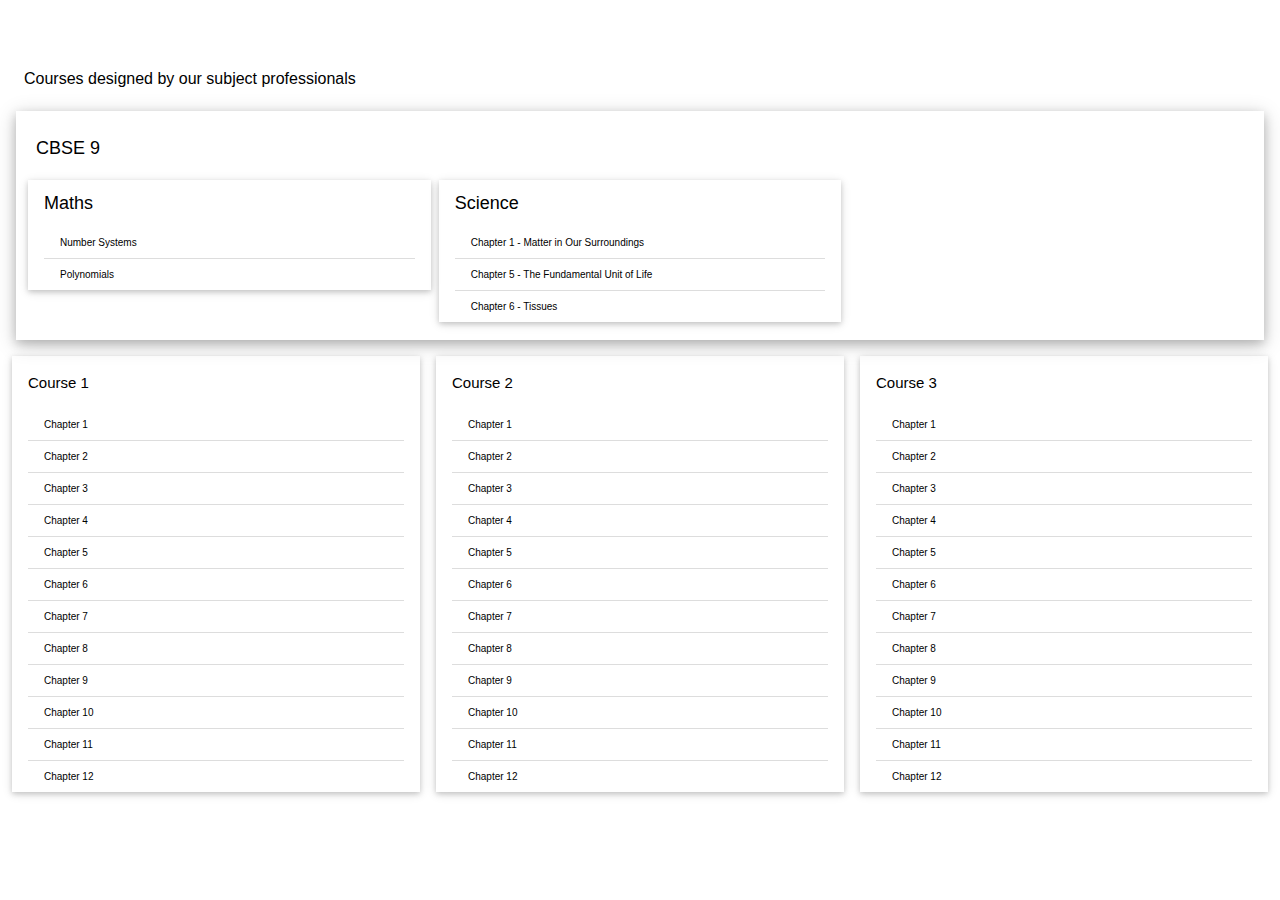
==== src/main/resources/templates/courses.html @ 98635d0e "renamed main to index, few ui changes" ====
<!DOCTYPE html>
<html xmlns:th="http://www.thymeleaf.org">
<title>W3.CSS</title>
<meta name="viewport" content="width=device-width, initial-scale=1">
<script type = "text/javascript" th:src = "@{/js/action.js}"></script>
<link rel = "stylesheet" th:href = "@{/css/default.css}">
<link rel="stylesheet" href="https://www.w3schools.com/w3css/4/w3.css">
<link rel="stylesheet" href="https://fonts.googleapis.com/icon?family=Material+Icons">
<style>

    .w3-padding-top-8{padding-top:8px!important}
    .w3-padding-top-16{padding-top:16px!important}

    .w3-padding-top-24{padding-top:24px!important}
    .w3-padding-top-32{padding-top:32px!important}
    .w3-padding-top-64{padding-top:64px!important}
    .w3-padding-top-48{padding-top:48px!important}

    .w3-padding-bottom-8{padding-bottom:8px!important}
    .w3-padding-bottom-16{padding-bottom:16px!important}
    .w3-padding-tiny{padding:2px 4px!important}

</style>
<body>

<!-- Top header-->
<div th:replace="fragments/header-sidebar :: header"> </div>


<!-- Sidebar -->
<div th:replace="fragments/header-sidebar :: sidebar"> </div>
<!-- Overlay effect when opening sidebar on small screens -->
<div class="w3-overlay " onclick="w3_close()" style="cursor:pointer" title="close side menu" id="main-overlay"></div>


<!-- Main content -->
<div class="w3-main w3-container" style="margin-top:53px;">

    <h6 class="w3-padding-small">Courses designed by our subject professionals</h6>

    <div class="w3-panel w3-card-4 w3-theme-l4 w3-padding-bottom-16" style="padding:8px">
            <div class="w3-padding-tiny">
                <h5 class="w3-theme-l2 w3-padding-small">CBSE 9</h5>
            </div>
            <div class="w3-third w3-padding-tiny">
                <div style="" class="w3-card w3-container w3-theme-l5">
                    <h5>Maths</h5>
                    <ol class="w3-ul w3-tiny">
                        <li>Number Systems</li>
                        <li>Polynomials</li>
                    </ol>
                </div>
            </div>
            <div class="w3-third w3-padding-tiny">
                <div style="" class="w3-card w3-container w3-theme-l5">
                    <h5>Science</h5>
                    <ol class="w3-ul w3-tiny">
                        <li>Chapter 1 - Matter in Our Surroundings</li>
                        <li>Chapter 5 - The Fundamental Unit of Life</li>
                        <li>Chapter 6 - Tissues</li>
                    </ol>
                </div>
            </div>
    </div>

    <div class="w3-row-padding" style="margin:0 -20px">
        <div class="w3-third">
            <div style="" class="w3-card w3-container w3-margin-bottom">
                <p>Course 1</p>
                <ol class="w3-ul w3-tiny">
                    <li>Chapter 1</li>
                    <li>Chapter 2</li>
                    <li>Chapter 3</li>
                    <li>Chapter 4</li>
                    <li>Chapter 5</li>
                    <li>Chapter 6</li>
                    <li>Chapter 7</li>
                    <li>Chapter 8</li>
                    <li>Chapter 9</li>
                    <li>Chapter 10</li>
                    <li>Chapter 11</li>
                    <li>Chapter 12</li>
                </ol>
            </div>
        </div>
        <div class="w3-third">
            <div style="" class="w3-card w3-container w3-margin-bottom">
                <p>Course 2</p>
                <ol class="w3-ul w3-tiny">
                    <li>Chapter 1</li>
                    <li>Chapter 2</li>
                    <li>Chapter 3</li>
                    <li>Chapter 4</li>
                    <li>Chapter 5</li>
                    <li>Chapter 6</li>
                    <li>Chapter 7</li>
                    <li>Chapter 8</li>
                    <li>Chapter 9</li>
                    <li>Chapter 10</li>
                    <li>Chapter 11</li>
                    <li>Chapter 12</li>
                </ol>
            </div>
        </div>
        <div class="w3-third">
            <div style="" class="w3-card w3-container w3-margin-bottom">
                <p>Course 3</p>
                <ol class="w3-ul w3-tiny">
                    <li>Chapter 1</li>
                    <li>Chapter 2</li>
                    <li>Chapter 3</li>
                    <li>Chapter 4</li>
                    <li>Chapter 5</li>
                    <li>Chapter 6</li>
                    <li>Chapter 7</li>
                    <li>Chapter 8</li>
                    <li>Chapter 9</li>
                    <li>Chapter 10</li>
                    <li>Chapter 11</li>
                    <li>Chapter 12</li>
                </ol>
            </div>
        </div>
    </div>

    <!-- footer -->
    <div th:replace="fragments/footer :: footer"> </div>
    <!-- END MAIN -->
</div>



<script src="https://www.w3schools.com/lib/w3codecolor.js"></script>
<script>    w3CodeColor(); </script>

</body>
</html>
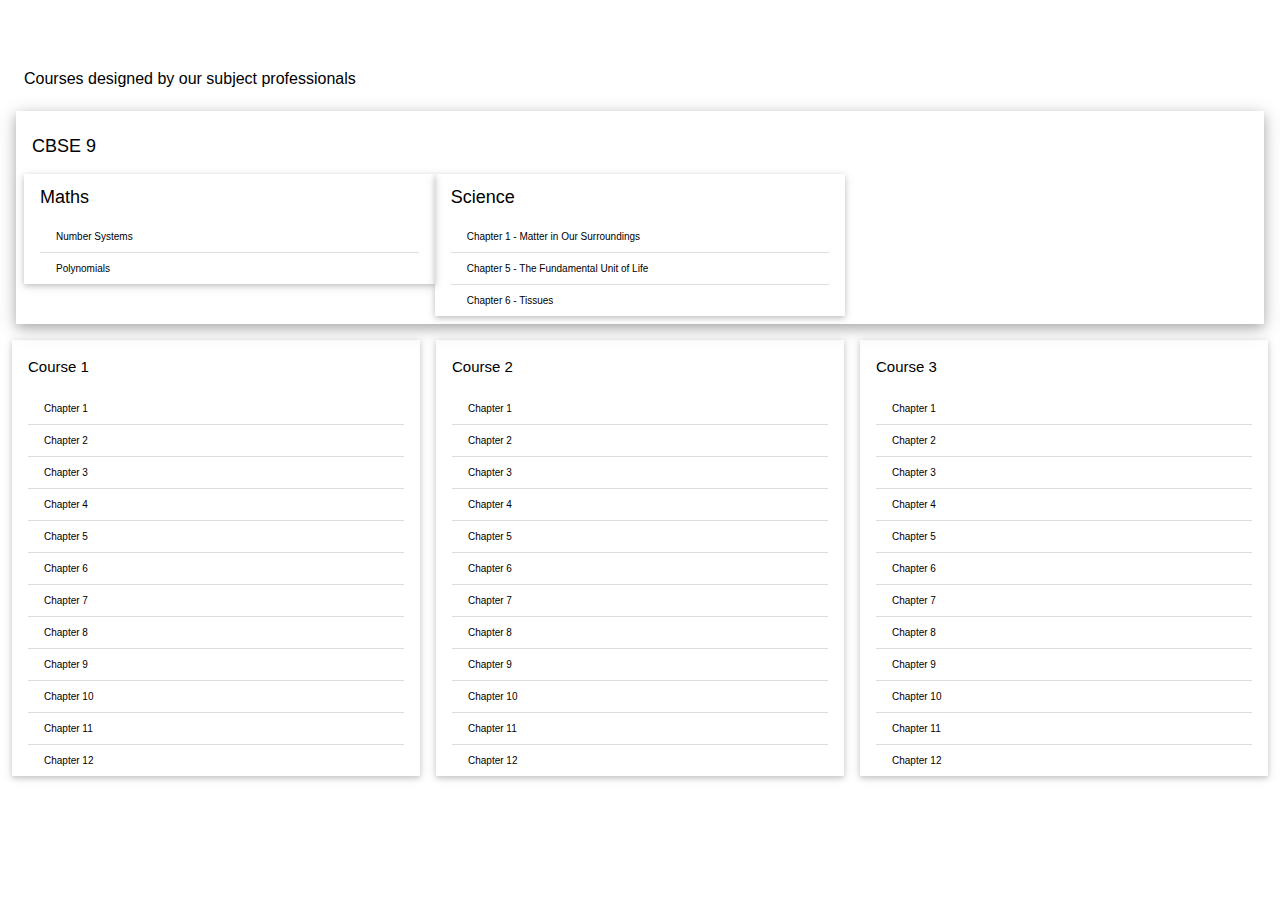
==== commit ae52fd1c: "code refactor and few ui changes" ====
--- a/src/main/resources/templates/courses.html
+++ b/src/main/resources/templates/courses.html
@@ -6,39 +6,25 @@
 <link rel = "stylesheet" th:href = "@{/css/default.css}">
 <link rel="stylesheet" href="https://www.w3schools.com/w3css/4/w3.css">
 <link rel="stylesheet" href="https://fonts.googleapis.com/icon?family=Material+Icons">
-<style>
 
-    .w3-padding-top-8{padding-top:8px!important}
-    .w3-padding-top-16{padding-top:16px!important}
-
-    .w3-padding-top-24{padding-top:24px!important}
-    .w3-padding-top-32{padding-top:32px!important}
-    .w3-padding-top-64{padding-top:64px!important}
-    .w3-padding-top-48{padding-top:48px!important}
-
-    .w3-padding-bottom-8{padding-bottom:8px!important}
-    .w3-padding-bottom-16{padding-bottom:16px!important}
-    .w3-padding-tiny{padding:2px 4px!important}
-
-</style>
 <body>
-
-<!-- Top header-->
-<div th:replace="fragments/header-sidebar :: header"> </div>
+    <!-- Top header-->
+    <div th:replace="fragments/header-sidebar :: header"> </div>
 
 
-<!-- Sidebar -->
-<div th:replace="fragments/header-sidebar :: sidebar"> </div>
-<!-- Overlay effect when opening sidebar on small screens -->
-<div class="w3-overlay " onclick="w3_close()" style="cursor:pointer" title="close side menu" id="main-overlay"></div>
+    <!-- Sidebar -->
+    <div th:replace="fragments/header-sidebar :: sidebar"> </div>
+    <!-- Overlay effect when opening sidebar on small screens -->
+    <div class="w3-overlay " onclick="w3_close()" style="cursor:pointer" title="close side menu" id="main-overlay"></div>
 
 
-<!-- Main content -->
-<div class="w3-main w3-container" style="margin-top:53px;">
 
-    <h6 class="w3-padding-small">Courses designed by our subject professionals</h6>
 
-    <div class="w3-panel w3-card-4 w3-theme-l4 w3-padding-bottom-16" style="padding:8px">
+    <!-- Main content -->
+    <div class="w3-main w3-container" style="margin-top:53px;">
+        <h6 class="w3-padding-small">Courses designed by our subject professionals</h6>
+
+        <div class="w3-panel w3-card-4 w3-theme-l4 w3-padding-bottom-16" style="padding:8px">
             <div class="w3-padding-tiny">
                 <h5 class="w3-theme-l2 w3-padding-small">CBSE 9</h5>
             </div>
@@ -61,77 +47,75 @@
                     </ol>
                 </div>
             </div>
-    </div>
+        </div>
 
-    <div class="w3-row-padding" style="margin:0 -20px">
-        <div class="w3-third">
-            <div style="" class="w3-card w3-container w3-margin-bottom">
-                <p>Course 1</p>
-                <ol class="w3-ul w3-tiny">
-                    <li>Chapter 1</li>
-                    <li>Chapter 2</li>
-                    <li>Chapter 3</li>
-                    <li>Chapter 4</li>
-                    <li>Chapter 5</li>
-                    <li>Chapter 6</li>
-                    <li>Chapter 7</li>
-                    <li>Chapter 8</li>
-                    <li>Chapter 9</li>
-                    <li>Chapter 10</li>
-                    <li>Chapter 11</li>
-                    <li>Chapter 12</li>
-                </ol>
+        <div class="w3-row-padding" style="margin:0 -20px">
+            <div class="w3-third">
+                <div style="" class="w3-card w3-container w3-margin-bottom">
+                    <p>Course 1</p>
+                    <ol class="w3-ul w3-tiny">
+                        <li>Chapter 1</li>
+                        <li>Chapter 2</li>
+                        <li>Chapter 3</li>
+                        <li>Chapter 4</li>
+                        <li>Chapter 5</li>
+                        <li>Chapter 6</li>
+                        <li>Chapter 7</li>
+                        <li>Chapter 8</li>
+                        <li>Chapter 9</li>
+                        <li>Chapter 10</li>
+                        <li>Chapter 11</li>
+                        <li>Chapter 12</li>
+                    </ol>
+                </div>
+            </div>
+            <div class="w3-third">
+                <div style="" class="w3-card w3-container w3-margin-bottom">
+                    <p>Course 2</p>
+                    <ol class="w3-ul w3-tiny">
+                        <li>Chapter 1</li>
+                        <li>Chapter 2</li>
+                        <li>Chapter 3</li>
+                        <li>Chapter 4</li>
+                        <li>Chapter 5</li>
+                        <li>Chapter 6</li>
+                        <li>Chapter 7</li>
+                        <li>Chapter 8</li>
+                        <li>Chapter 9</li>
+                        <li>Chapter 10</li>
+                        <li>Chapter 11</li>
+                        <li>Chapter 12</li>
+                    </ol>
+                </div>
+            </div>
+            <div class="w3-third">
+                <div style="" class="w3-card w3-container w3-margin-bottom">
+                    <p>Course 3</p>
+                    <ol class="w3-ul w3-tiny">
+                        <li>Chapter 1</li>
+                        <li>Chapter 2</li>
+                        <li>Chapter 3</li>
+                        <li>Chapter 4</li>
+                        <li>Chapter 5</li>
+                        <li>Chapter 6</li>
+                        <li>Chapter 7</li>
+                        <li>Chapter 8</li>
+                        <li>Chapter 9</li>
+                        <li>Chapter 10</li>
+                        <li>Chapter 11</li>
+                        <li>Chapter 12</li>
+                    </ol>
+                </div>
             </div>
         </div>
-        <div class="w3-third">
-            <div style="" class="w3-card w3-container w3-margin-bottom">
-                <p>Course 2</p>
-                <ol class="w3-ul w3-tiny">
-                    <li>Chapter 1</li>
-                    <li>Chapter 2</li>
-                    <li>Chapter 3</li>
-                    <li>Chapter 4</li>
-                    <li>Chapter 5</li>
-                    <li>Chapter 6</li>
-                    <li>Chapter 7</li>
-                    <li>Chapter 8</li>
-                    <li>Chapter 9</li>
-                    <li>Chapter 10</li>
-                    <li>Chapter 11</li>
-                    <li>Chapter 12</li>
-                </ol>
-            </div>
-        </div>
-        <div class="w3-third">
-            <div style="" class="w3-card w3-container w3-margin-bottom">
-                <p>Course 3</p>
-                <ol class="w3-ul w3-tiny">
-                    <li>Chapter 1</li>
-                    <li>Chapter 2</li>
-                    <li>Chapter 3</li>
-                    <li>Chapter 4</li>
-                    <li>Chapter 5</li>
-                    <li>Chapter 6</li>
-                    <li>Chapter 7</li>
-                    <li>Chapter 8</li>
-                    <li>Chapter 9</li>
-                    <li>Chapter 10</li>
-                    <li>Chapter 11</li>
-                    <li>Chapter 12</li>
-                </ol>
-            </div>
-        </div>
+        <!-- footer -->
+        <div th:replace="fragments/footer :: footer"> </div>
     </div>
-
-    <!-- footer -->
-    <div th:replace="fragments/footer :: footer"> </div>
-    <!-- END MAIN -->
-</div>
 
 
 
-<script src="https://www.w3schools.com/lib/w3codecolor.js"></script>
-<script>    w3CodeColor(); </script>
 
+    <script src="https://www.w3schools.com/lib/w3codecolor.js"></script>
+    <script> w3CodeColor(); </script>
 </body>
-</html>
+</html>